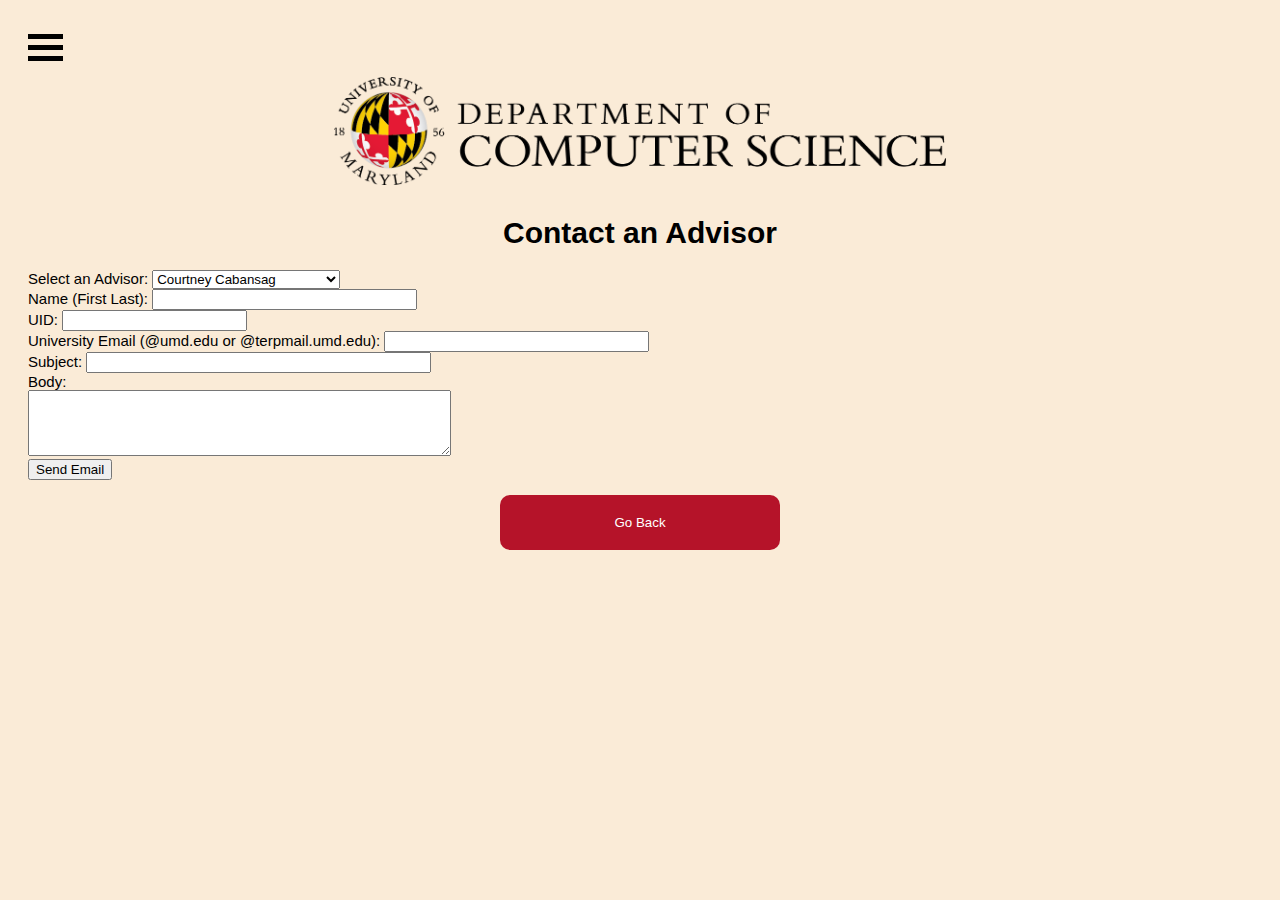
==== html/ContactAdvisor.html @ d1a80c21 "made simple changes and added functionality" ====
<!doctype html>
<html lang="en">

<head>
  <meta charset="utf-8" />
  <title>Contact an Advisor</title>
  <link rel="icon" type="image/x-icon" href="../logo.ico">
  <link rel="stylesheet" href="../css/ContactAdvisor.css" type="text/css" />
  <script>
    function submit() {
      document.getElementById("submitted").innerHTML = 
      "You have successfully sent an email to the advisor. Expect an email back from them in the next 3-5 business days.";
    }
    isOpened = false;
    function swap(x) {
      x.classList.toggle("change");
      if (isOpened) {
        document.getElementById("sidebar").style.width = "0";
        document.getElementById("mainContainer").style.marginLeft = "0";
        isOpened = false;
      } else {
        document.getElementById("sidebar").style.width = "260px";
        document.getElementById("mainContainer").style.marginLeft = "260px";
        isOpened = true;
      }
    }
  </script>
</head>

<body>
  <div id="sidebar" class="sidebar">
    <h1>Directory</h1>
    <button onclick="location.href = 'index.html';">Index Page</button>
    <button onclick="location.href = 'CSMajorHomepage.html';">CMSC Home Page</button>
    <button onclick="location.href = 'fourYearPlanner.html';">Create/Edit 4-year Plan</button>
    <button onclick="location.href = 'graduationRequirements.html';">Check Graduation Requirements</button>
    <button onclick="location.href = 'CSAdvisors.html';">Contact an Advisor</button>
    <h1>Additional Information</h1>
    <button onclick="location.href = 'graduationRequirementList.html';">Detailed Graduation Information</button>
    <button onclick="location.href = 'ULC.html';">Upper Level Concentration</button>
    <button onclick="location.href = 'index.html';">Index Page</button>
  </div>
  <div id="mainContainer">
    <div class="container" onclick="swap(this)">
      <div class="bar1"></div>
      <div class="bar2"></div>
      <div class="bar3"></div>
    </div>
    <p id="imgs">
      <img id="csdept" src="../deptcs.png" alt="DeptCS Image" />
    </p>
        <h1>Contact an Advisor</h1>
        <div>
            <label>Select an Advisor: </label>
            <select name = "advisors" id = "advisors">
                <optgroup label = "Senior Advisors">
                    <option>Courtney Cabansag</option>
                    <option>Christine Denis</option>
                    <option>Brittany Johnson</option>
                    <option>Natalie Lightfoot-Johnson</option>
                </optgroup>
                <optgroup label = "Advisors">
                    <option>Bryson Daniels</option>
                    <option>Erik Johanson</option>
                    <option>Maggie Loughlin</option>
                    <option>Ashley Lyles</option>
                    <option>Larry Petruccy</option>
                    <option>Brennan Rudy</option>
                    <option>Shreya Singh</option>
                </optgroup>
            </select>
        </div>
        <div>
        <form action=#>
            <label>Name (First Last):</label>
            <input type="text" onkeydown="return /[a-z]/i.test(event.key);" size = "30" minlength="4" required><br>
            <label>UID:</label>
            <input type="text" oninput="this.value = this.value.replace(/[^0-9.]/g, '').replace(/(\..*?)\..*/g, '$1');" minlength="9" maxlength="9" required/><br>
            <label>University Email (@umd.edu or @terpmail.umd.edu):</label>
            <input type="text" size = "30"><br>
            <label>Subject: </label>
            <input type="text" size = "40"><br>
            <label>Body:</label><br>
            <textarea rows="4" cols="50"></textarea><br>
            <button type="submit" type ="button" onclick="submit();" value="Send Email">Send Email</button>
            <label id = "submitted"></label>
            <div id="buttons">
            
            <button class="back" onclick="history.back()"><span>Go Back</span></button>
        </div>
    </form>
    </div>
</body>

</html>
---- css/ContactAdvisor.css ----
html {
  font-family: sans-serif;
  font-size: 15px;
  background-color: antiquewhite;
}

#imgs {
  display: flex;
  align-items: center;
  justify-content: center;
  margin: auto;
}

#csdept {
  margin-left: auto;
  margin-right: auto;
  width: 50%;
  height: 50%;
  padding: 10px;
}

#buttons {
  display: flex;
  flex-direction: column;
  justify-content: center;
  align-items: center;
}

.back {
  width: 280px;
  white-space: nowrap;
  border-radius: 10px;
  background-color: rgb(181, 19, 41);
  border: none;
  color: #ffffff;
  text-align: center;
  padding: 20px;
  transition: all 0.5s;
  cursor: pointer;
  margin: 15px 5px 5px 5px;
}

.back span {
  cursor: pointer;
  display: inline-block;
  position: relative;
  transition: 0.5s;
}

.back span:after {
  content: "\00ab";
  position: absolute;
  opacity: 0;
  top: 0;
  left: -20px;
  transition: 0.5s;
}

.back:hover span {
  padding-left: 25px;
}

.back:hover span:after {
  opacity: 1;
  left: 0;
}



/* The sidebar menu */
.sidebar {
  height: 100%;
  width: 0;
  position: fixed;
  z-index: 1;
  top: 0;
  left: 0;
  background-color: rgb(181, 19, 41);
  overflow-x: hidden;
  padding-top: 60px;
  transition: 0.5s;
}

.sidebar h1 {
  margin-left: 20px;
  text-align: left;
}

/* The sidebar links */
.sidebar button {
  padding: 8px 8px 8px 32px;
  text-decoration: none;
  font-size: 15px;
  color: white;
  transition: 0.3s;
  background: none;
  border: none;
  margin: 0;
  cursor: pointer;
}

/* When you mouse over the navigation links, change their color */
.sidebar button:hover {
  color: yellow;
}

.bar1,
.bar2,
.bar3 {
  width: 35px;
  height: 5px;
  background-color: black;
  margin: 6px 0;
  transition: 0.4s;
}

.change .bar1 {
  -webkit-transform: rotate(-45deg) translate(-9px, 6px);
  transform: rotate(-45deg) translate(-9px, 6px);
}

.change .bar2 {
  opacity: 0;
}

.change .bar3 {
  -webkit-transform: rotate(45deg) translate(-8px, -8px);
  transform: rotate(45deg) translate(-8px, -8px);
}

#mainContainer {
  margin: auto;
  position: relative;
  transition: margin-left .5s;
  padding: 20px;
}

.container {
  width: min-content;
}

h1,
h2 {
  text-align: center;
}
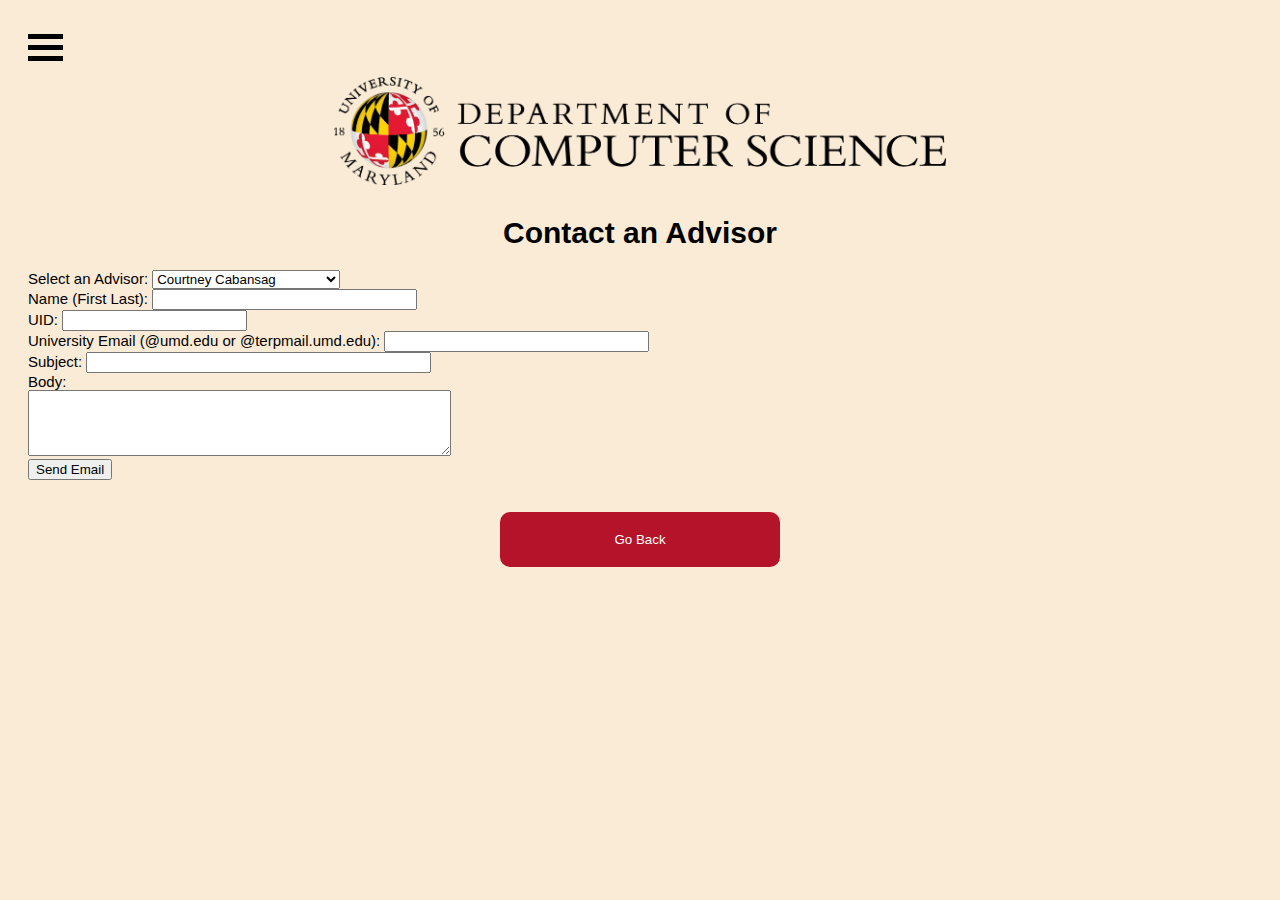
==== commit ab6f898f: "Fixed forms" ====
--- a/html/ContactAdvisor.html
+++ b/html/ContactAdvisor.html
@@ -7,10 +7,6 @@
   <link rel="icon" type="image/x-icon" href="../logo.ico">
   <link rel="stylesheet" href="../css/ContactAdvisor.css" type="text/css" />
   <script>
-    function submit() {
-      document.getElementById("submitted").innerHTML = 
-      "You have successfully sent an email to the advisor. Expect an email back from them in the next 3-5 business days.";
-    }
     isOpened = false;
     function swap(x) {
       x.classList.toggle("change");
@@ -19,8 +15,8 @@
         document.getElementById("mainContainer").style.marginLeft = "0";
         isOpened = false;
       } else {
-        document.getElementById("sidebar").style.width = "260px";
-        document.getElementById("mainContainer").style.marginLeft = "260px";
+        document.getElementById("sidebar").style.width = "300px";
+        document.getElementById("mainContainer").style.marginLeft = "300px";
         isOpened = true;
       }
     }
@@ -29,16 +25,15 @@
 
 <body>
   <div id="sidebar" class="sidebar">
-    <h1>Directory</h1>
-    <button onclick="location.href = 'index.html';">Index Page</button>
-    <button onclick="location.href = 'CSMajorHomepage.html';">CMSC Home Page</button>
-    <button onclick="location.href = 'fourYearPlanner.html';">Create/Edit 4-year Plan</button>
-    <button onclick="location.href = 'graduationRequirements.html';">Check Graduation Requirements</button>
-    <button onclick="location.href = 'CSAdvisors.html';">Contact an Advisor</button>
-    <h1>Additional Information</h1>
-    <button onclick="location.href = 'graduationRequirementList.html';">Detailed Graduation Information</button>
-    <button onclick="location.href = 'ULC.html';">Upper Level Concentration</button>
-    <button onclick="location.href = 'index.html';">Index Page</button>
+    <h1>Menu</h1>
+    <button onclick="location.href = 'CSMajorHomepage.html';" class="menu">Home</button>
+    <button onclick="location.href = 'fourYearPlanner.html';" class="menu">Create/Edit Your 4-year Plan</button>
+    <button onclick="location.href = 'graduationRequirements.html';" class="menu">Check Graduation Requirements</button>
+    <button onclick="location.href = 'ULC.html';" class="submenu">&nbsp;&nbsp;&#x2022 Upper Level Concentration</button>
+
+    <button onclick="location.href = 'CSAdvisors.html';" class="menu">Contact a CS Advisor</button>
+    <button onclick="location.href = 'ContactAdvisor.html';" class="submenu">&nbsp;&nbsp;&#x2022 Contact an Advisor</button>
+
   </div>
   <div id="mainContainer">
     <div class="container" onclick="swap(this)">
@@ -71,25 +66,20 @@
             </select>
         </div>
         <div>
-        <form action=#>
-            <label>Name (First Last):</label>
-            <input type="text" onkeydown="return /[a-z]/i.test(event.key);" size = "30" minlength="4" required><br>
-            <label>UID:</label>
-            <input type="text" oninput="this.value = this.value.replace(/[^0-9.]/g, '').replace(/(\..*?)\..*/g, '$1');" minlength="9" maxlength="9" required/><br>
-            <label>University Email (@umd.edu or @terpmail.umd.edu):</label>
-            <input type="text" size = "30"><br>
-            <label>Subject: </label>
-            <input type="text" size = "40"><br>
-            <label>Body:</label><br>
-            <textarea rows="4" cols="50"></textarea><br>
-            <button type="submit" type ="button" onclick="submit();" value="Send Email">Send Email</button>
-            <label id = "submitted"></label>
-            <div id="buttons">
-            
-            <button class="back" onclick="history.back()"><span>Go Back</span></button>
+        <form class="form" method="post" onSubmit= "alert('You have successfully sent an email to the advisor. Expect an email back from them in the next 3-5 business days.')">
+            <label>Name (First Last): </label><input type="text" size = "30" pattern = "[a-zA-Z]+" required><br>
+            <label>UID: </label><input type="text" pattern = "[0-9]{9}" required><br>
+            <label>University Email (@umd.edu or @terpmail.umd.edu): </label><input type="text" size = "30" minlength = 1 required><br>
+            <label>Subject: </label><input type="text" size = "40" minlength = 1 required><br>
+            <label>Body: </label><br><textarea rows="4" cols="50" minlength = 1 required></textarea><br>
+            <button type="submit" >Send Email</button>
+        </form>
+      <label id = "submitted">"You have successfully sent an email to the advisor. Expect an email back from them in the next 3-5 business days."</label>
         </div>
-    </form>
-    </div>
+      <div id="buttons">
+      <button class="back" onclick="history.back()"><span>Go Back</span></button>
+      </div>
+  </div>
 </body>
 
 </html>--- a/css/ContactAdvisor.css
+++ b/css/ContactAdvisor.css
@@ -142,4 +142,8 @@
 h1,
 h2 {
   text-align: center;
+}
+
+#submitted {
+  visibility: hidden;
 }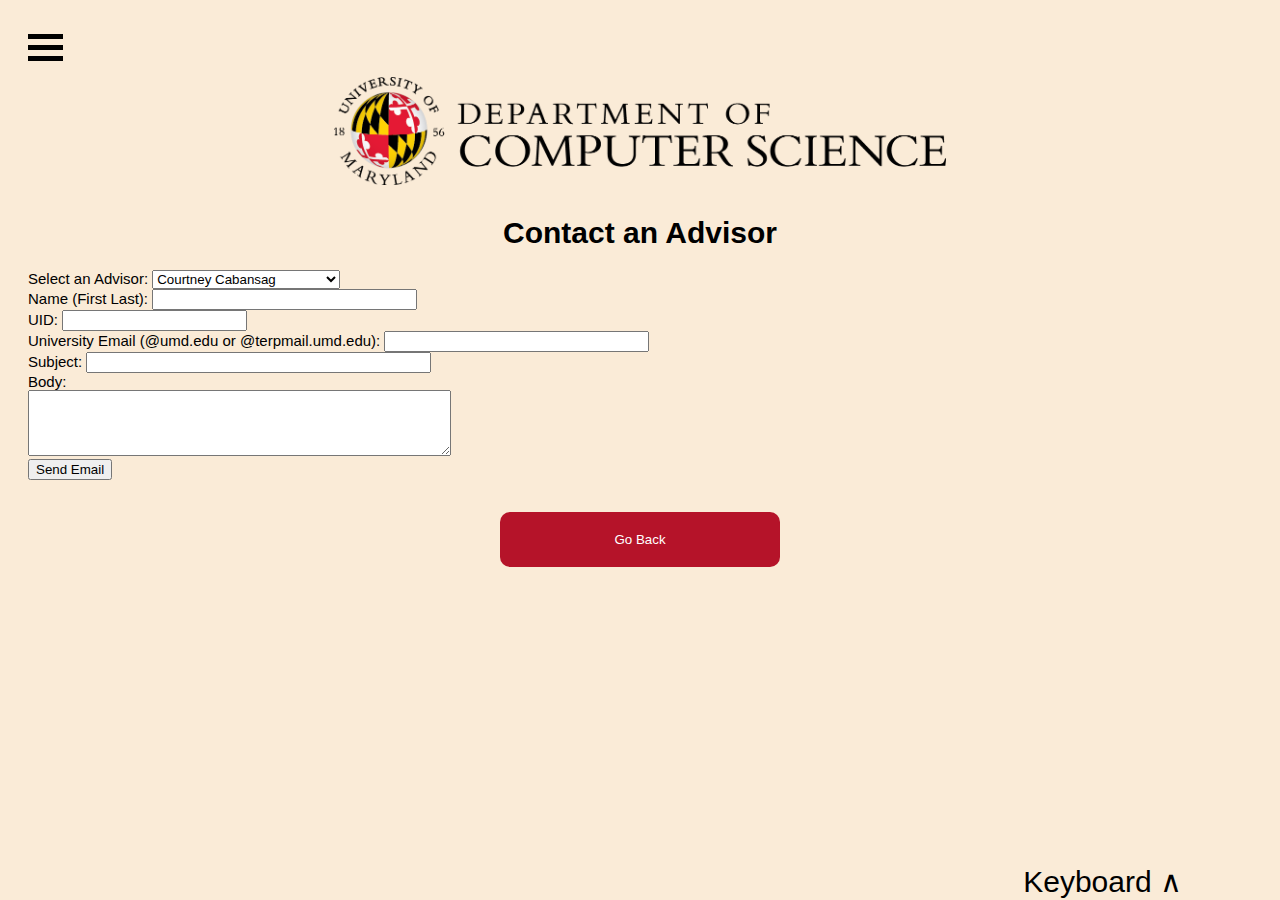
==== commit db957d50: "unviersal keyboard and planner code" ====
--- a/html/ContactAdvisor.html
+++ b/html/ContactAdvisor.html
@@ -67,7 +67,7 @@
         </div>
         <div>
         <form class="form" method="post" onSubmit= "alert('You have successfully sent an email to the advisor. Expect an email back from them in the next 3-5 business days.')">
-            <label>Name (First Last): </label><input type="text" size = "30" pattern = "[a-zA-Z]+" required><br>
+            <label>Name (First Last): </label><input type="text" size = "30" pattern = "[a-zA-Z ]+" required><br>
             <label>UID: </label><input type="text" pattern = "[0-9]{9}" required><br>
             <label>University Email (@umd.edu or @terpmail.umd.edu): </label><input type="text" size = "30" minlength = 1 required><br>
             <label>Subject: </label><input type="text" size = "40" minlength = 1 required><br>
@@ -77,9 +77,38 @@
       <label id = "submitted">"You have successfully sent an email to the advisor. Expect an email back from them in the next 3-5 business days."</label>
         </div>
       <div id="buttons">
-      <button class="back" onclick="history.back()"><span>Go Back</span></button>
+      <button class="back" onclick="location.href = 'CSAdvisors.html'"><span>Go Back</span></button>
+      </div>
+
+      <div id="keyboard" class="keyboard">
+        <button id="keyboardButton" onclick="switchKeyboard(this)">
+          Keyboard &#8743
+        </button>
+        <img id="keyboardSvg" src="../keyboard.svg" alt="Keyboard" />
       </div>
   </div>
+
+  <script>
+    showKeyboard = false;
+    function switchKeyboard(x) {
+      x.classList.toggle("change");
+      if (showKeyboard) {
+        document.getElementById("keyboard").style.height = "0";
+        document.getElementById("keyboardSvg").style.height = "0";
+        document.getElementById("mainContainer").style.marginBottom = "0";
+        document.getElementById("keyboardButton").style.marginBottom = "0";
+        document.getElementById("keyboardButton").innerHTML = "Keyboard &#8743";
+        showKeyboard = false;
+      } else {
+        document.getElementById("keyboard").style.height = "324px";
+        document.getElementById("keyboardSvg").style.height = "304px";
+        document.getElementById("mainContainer").style.marginBottom = "324px";
+        document.getElementById("keyboardButton").style.marginBottom = "304px";
+        document.getElementById("keyboardButton").innerHTML = "Keyboard &#8744";
+        showKeyboard = true;
+      }
+    }
+  </script>
 </body>
 
 </html>--- a/css/ContactAdvisor.css
+++ b/css/ContactAdvisor.css
@@ -146,4 +146,36 @@
 
 #submitted {
   visibility: hidden;
+}
+
+.keyboard {
+  width: 100%;
+  position: fixed;
+  z-index: 1;
+  bottom: 0;
+  background-color: rgb(181, 19, 41);
+  /* overflow-y: hidden; */
+  transition: 0.5s;
+  text-align: center;
+  background-color: antiquewhite;
+  justify-content: space-between;
+  align-items: center;
+}
+
+#keyboardSvg {
+  height: 0;
+  transition: 0.5s;
+  margin-top: 20px;
+}
+
+
+
+#keyboardButton {
+  right: 120px;
+  border: none;
+  background-color: antiquewhite;
+  transition: 0.5s;
+  bottom: 0px;
+  position: absolute;
+  font-size: 30px;
 }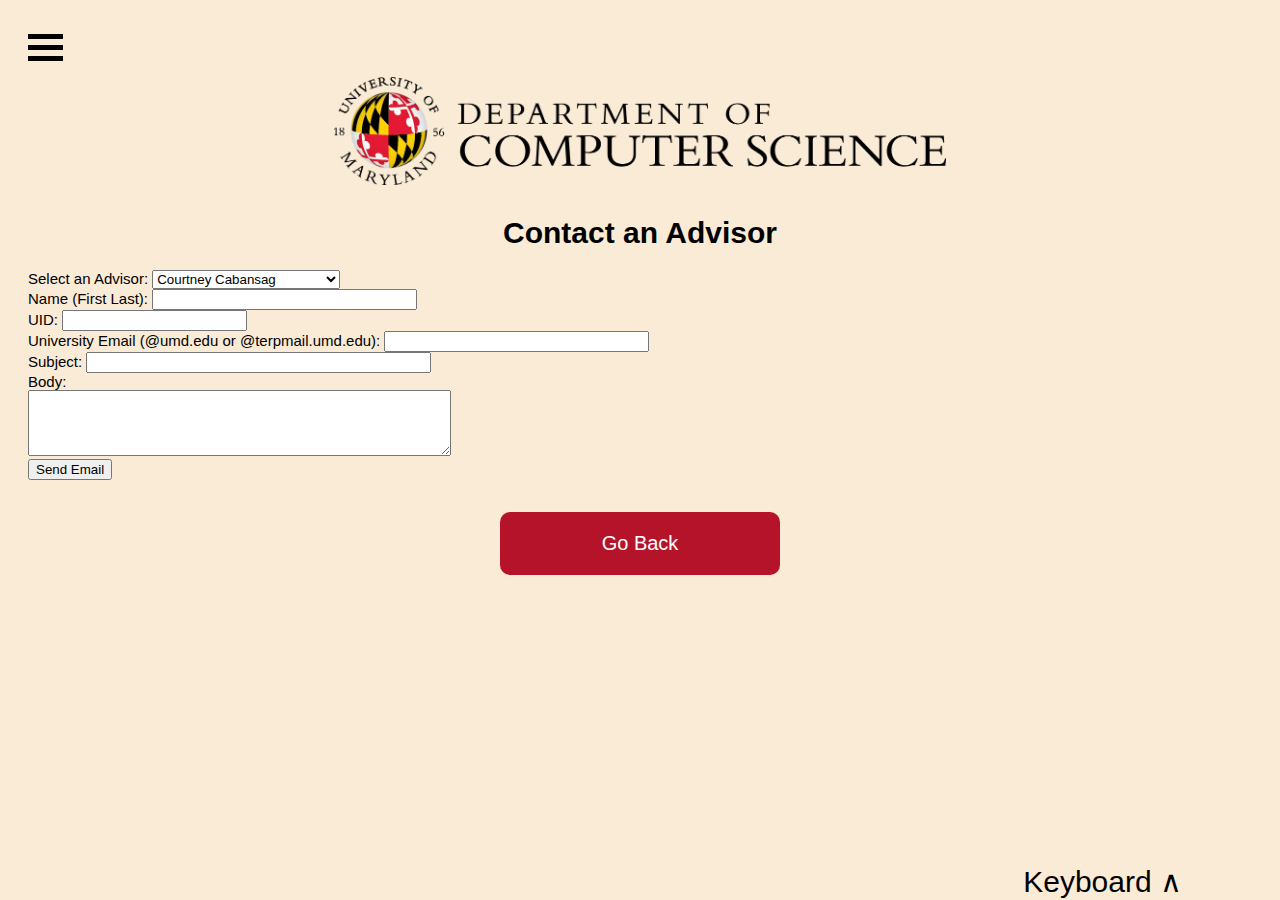
==== commit 378f8831: "fixed menu bar and changed reference to 4-year planner" ====
--- a/html/ContactAdvisor.html
+++ b/html/ContactAdvisor.html
@@ -26,13 +26,14 @@
 <body>
   <div id="sidebar" class="sidebar">
     <h1>Menu</h1>
-    <button onclick="location.href = 'CSMajorHomepage.html';" class="menu">Home</button>
-    <button onclick="location.href = 'fourYearPlanner.html';" class="menu">Create/Edit Your 4-year Plan</button>
+    <button onclick="location.href = 'index.html';" class="menu">Home</button>
+    <button onclick="location.href = 'fourYearPlanner - revised.html';" class="menu">Create/Edit Your 4-year Plan</button>
     <button onclick="location.href = 'graduationRequirements.html';" class="menu">Check Graduation Requirements</button>
     <button onclick="location.href = 'ULC.html';" class="submenu">&nbsp;&nbsp;&#x2022 Upper Level Concentration</button>
 
-    <button onclick="location.href = 'CSAdvisors.html';" class="menu">Contact a CS Advisor</button>
+    <button onclick="location.href = 'CSAdvisors.html';" class="menu">CS Advisor Directory</button>
     <button onclick="location.href = 'ContactAdvisor.html';" class="submenu">&nbsp;&nbsp;&#x2022 Contact an Advisor</button>
+    <button onclick="location.href = 'ScheduleAppt.html';" class="submenu">&nbsp;&nbsp;&#x2022 Schedule an Appointment</button>
 
   </div>
   <div id="mainContainer">
--- a/css/ContactAdvisor.css
+++ b/css/ContactAdvisor.css
@@ -178,4 +178,8 @@
   bottom: 0px;
   position: absolute;
   font-size: 30px;
+}
+
+span {
+  font-size: 20px;
 }